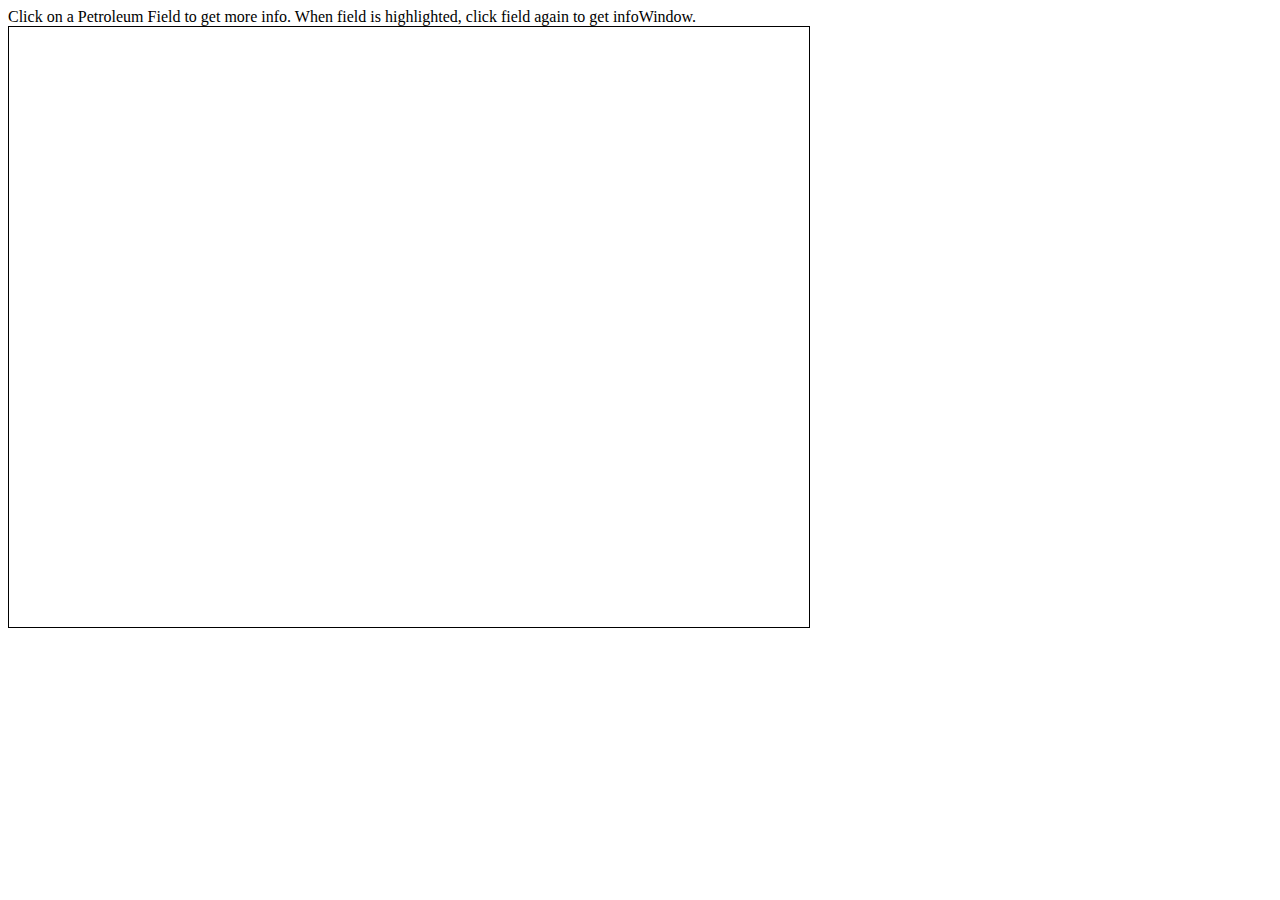
==== 1.html @ f160a826 "Initial commit" ====
<html>
<head>
    <meta http-equiv="Content-Type" content="text/html; charset=utf-8">
    <!--The viewport meta tag is used to improve the presentation and behavior of the samples
      on iOS devices-->
    <meta name="viewport" content="initial-scale=1, maximum-scale=1,user-scalable=no">
    <title>QueryTask with geometry, results as an InfoWindow</title>

    <link rel="stylesheet" href="http://js.arcgis.com/3.9/js/dojo/dijit/themes/claro/claro.css">
    <link rel="stylesheet" href="http://js.arcgis.com/3.9/js/esri/css/esri.css">

    <script src="http://js.arcgis.com/3.9/"></script>
    <script>
        dojo.require("esri.map");
        dojo.require("esri.tasks.query");

        var map, queryTask, query;
        var symbol, infoTemplate;
        var featureSet;

        function init() {
            map = new esri.Map("mapDiv", {
                basemap: "satellite",
                center: [43.78, 53.54],
                //Убираем логотип esri и надписи в зависимости от типа карты
                logo: false,
                showAttribution: false,
                zoom: 10
            });

            //create and add new layer
            //Map.IsLogoVisible=False;
            var dynamicLayer = new esri.layers.ArcGISDynamicMapServiceLayer("http://arcgis.lotsman.net:6080/arcgis/rest/services/maps/scr01/MapServer");
            map.addLayer(dynamicLayer);

            //Listen for click event on the map, when the user clicks on the map call executeQueryTask function.
            dojo.connect(map, "onClick", executeQueryTask);

            //build query task
            queryTask = new esri.tasks.QueryTask("http://arcgis.lotsman.net:6080/arcgis/rest/services/maps/scr01/MapServer/0");

            //Can listen for onComplete event to process results or can use the callback option in the queryTask.execute method.
            //dojo.connect(queryTask, "onComplete", showResults);

            //build query filter
            query = new esri.tasks.Query();
            query.outSpatialReference = {"wkid": 102100};
            query.returnGeometry = true;
            query.outFields = ["*"];


            //create the infoTemplate to be used in the infoWindow.
            //All ${attributeName} will be substituted with the attribute value for current feature.
            infoTemplate = new esri.InfoTemplate("${_Кадастровые_земельные_участки.КН}",
                    "${*}"
            );

            symbol = new esri.symbol.SimpleFillSymbol(esri.symbol.SimpleFillSymbol.STYLE_SOLID, new esri.symbol.SimpleLineSymbol(esri.symbol.SimpleLineSymbol.STYLE_SOLID, new dojo.Color([255,0,0]), 2), new dojo.Color([255,255,0,0.5]));
        }

        function executeQueryTask(evt) {
            //Если нужно изменить размер всплывающего окна
            //map.infoWindow.resize(450,400);
            map.infoWindow.hide();
            map.graphics.clear();



            //onClick event returns the evt point where the user clicked on the map.
            //This is contains the mapPoint (esri.geometry.point) and the screenPoint (pixel xy where the user clicked).
            //set query geometry = to evt.mapPoint Geometry
            query.geometry = evt.mapPoint;

            //Execute task and call showResults on completion
            queryTask.execute(query, function(fset) {
                if (fset.features.length === 1) {
                    showFeature(fset.features[0],evt);
                } else if (fset.features.length !== 0) {
                    showFeatureSet(fset,evt);
                }
            });
        }

        function showFeature(feature,evt) {
            map.graphics.clear();
            feature.setSymbol(symbol);
            feature.setInfoTemplate(infoTemplate);
            map.graphics.add(feature);
        }

        function showFeatureSet(fset,evt) {
            //remove all graphics on the maps graphics layer
            map.graphics.clear();
            featureSet = fset;
            var numFeatures = featureSet.features.length;
            //QueryTask returns a featureSet.  Loop through features in the featureSet and add them to the infowindow.
            var content = "";
            for (var i=0; i<numFeatures; i++) {
                var graphic = featureSet.features[i];
                content = content + graphic.attributes.FIELD_NAME + " Field (<A href='#' onclick='showFeature(featureSet.features[" + i + "]);'>show</A>)<br/>";
            }




           map.infoWindow.setContent(content);
           map.infoWindow.show(evt.screenPoint);


        }

        dojo.ready(init);
    </script>
</head>
<body class="claro">
Click on a Petroleum Field to get more info.  When field is highlighted, click field again to get infoWindow.
<div id="mapDiv" style="width:800px; height:600px; border:1px solid #000;"></div>
</body>
</html>
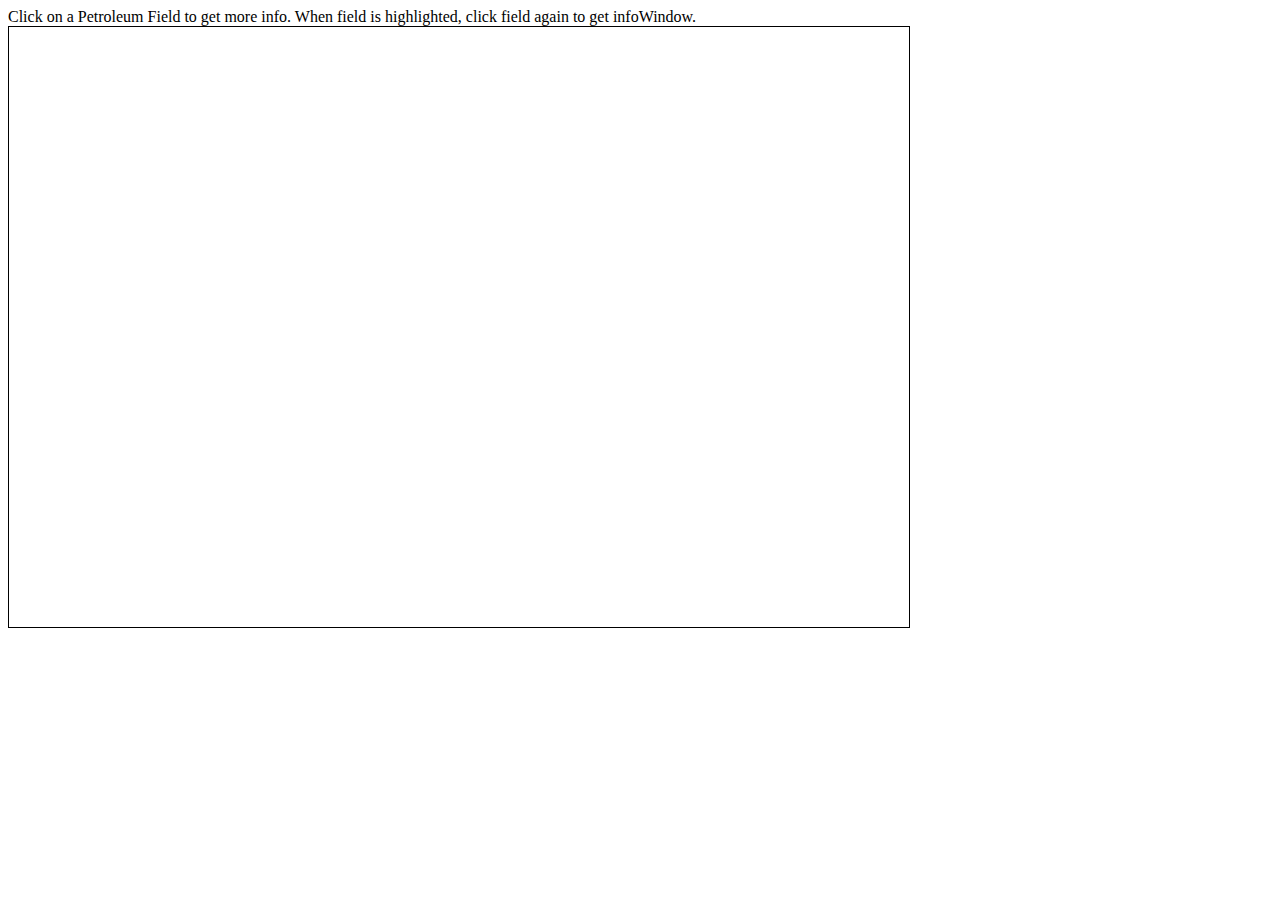
==== commit 053cd1f8: "attribute_table_test_style" ====
--- a/1.html
+++ b/1.html
@@ -19,14 +19,33 @@
         var featureSet;
 
         function init() {
-            map = new esri.Map("mapDiv", {
-                basemap: "satellite",
-                center: [43.78, 53.54],
-                //Убираем логотип esri и надписи в зависимости от типа карты
-                logo: false,
-                showAttribution: false,
-                zoom: 10
+            require([
+                "esri/map", "esri/geometry/webMercatorUtils", "dojo/dom",
+                "dojo/domReady!"
+            ], function (Map, webMercatorUtils, dom) {
+                map = new esri.Map("mapDiv", {
+                    basemap: "satellite",
+                    center: [43.78, 53.54],
+                    //Убираем логотип esri и надписи в зависимости от типа карты
+                    logo: false,
+                    showAttribution: false,
+                    zoom: 10
+                });
+
+                map.on("load", function () {
+                    //after map loads, connect to listen to mouse move & drag events
+                    map.on("mouse-move", showCoordinates);
+                    map.on("mouse-drag", showCoordinates);
+                });
+
+                function showCoordinates(evt) {
+                    //the map is in web mercator but display coordinates in geographic (lat, long)
+                    var mp = webMercatorUtils.webMercatorToGeographic(evt.mapPoint);
+                    //display mouse coordinates
+                    dom.byId("info").innerHTML = mp.x.toFixed(4) + ", " + mp.y.toFixed(4);
+                }
             });
+
 
             //create and add new layer
             //Map.IsLogoVisible=False;
@@ -114,6 +133,8 @@
 </head>
 <body class="claro">
 Click on a Petroleum Field to get more info.  When field is highlighted, click field again to get infoWindow.
-<div id="mapDiv" style="width:800px; height:600px; border:1px solid #000;"></div>
+<div id="mapDiv" style="position:relative; width:900px; height:600px; border:1px solid #000;">
+    <span id="info" style="position:absolute; left:15px; bottom:5px; color:#000; z-index:50;"></span>
+</div>
 </body>
 </html>
